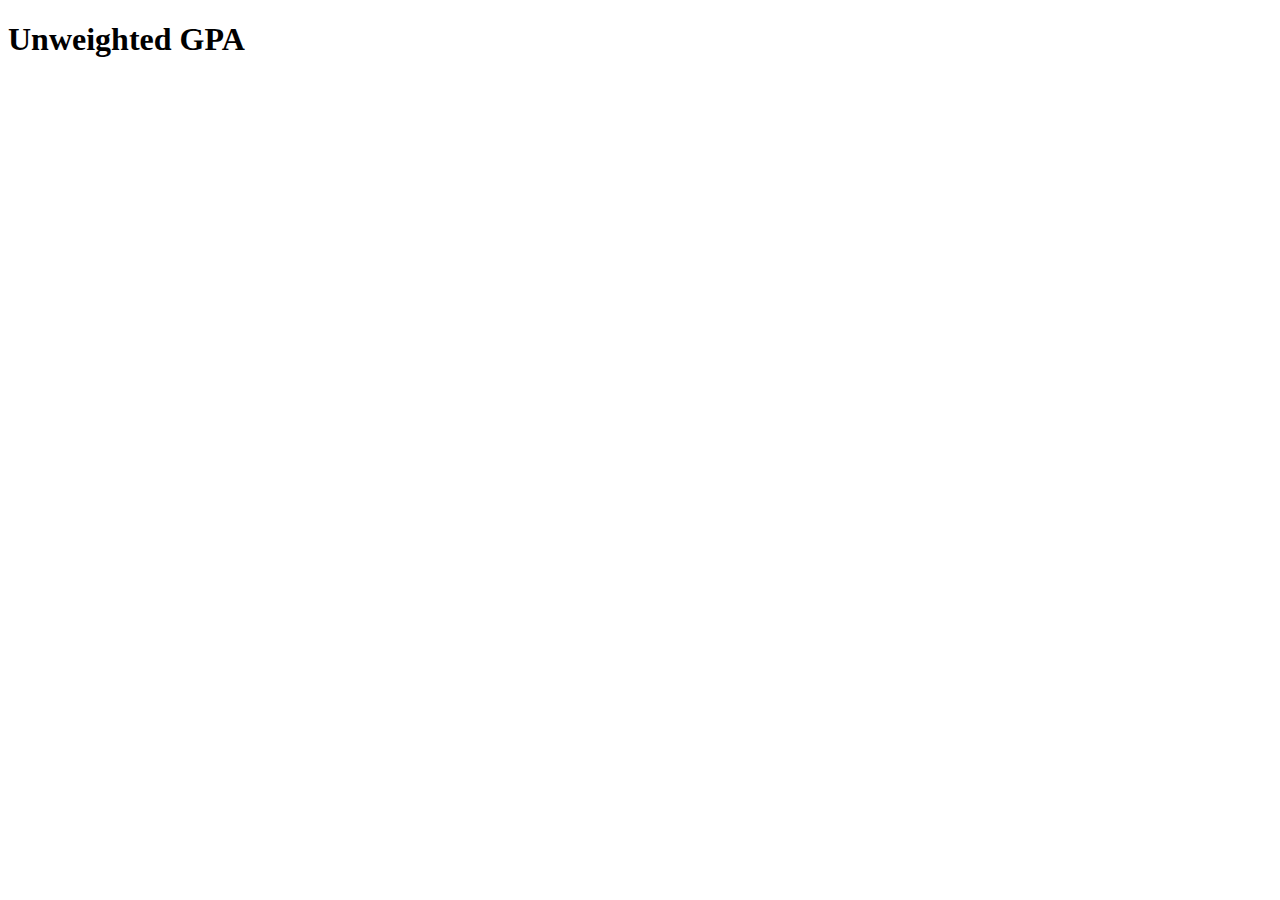
==== unweighted.html @ 9f638738 "started" ====
<!DOCTYPE html>
<html>
  <head>
    <meta charset="utf-8">
    <meta name="viewport" content="width=device-width">
    <title>Highschool GPA Calculator</title>
    <link href = "css/unweighted.css" rel = "stylesheet" type = "text/css"/>
    <script type="text/javascript" src="js/unweighted.js"></script>
  </head>
  <body>
    <h1>Unweighted GPA</h1> 
    <div>
  </body>
</html>
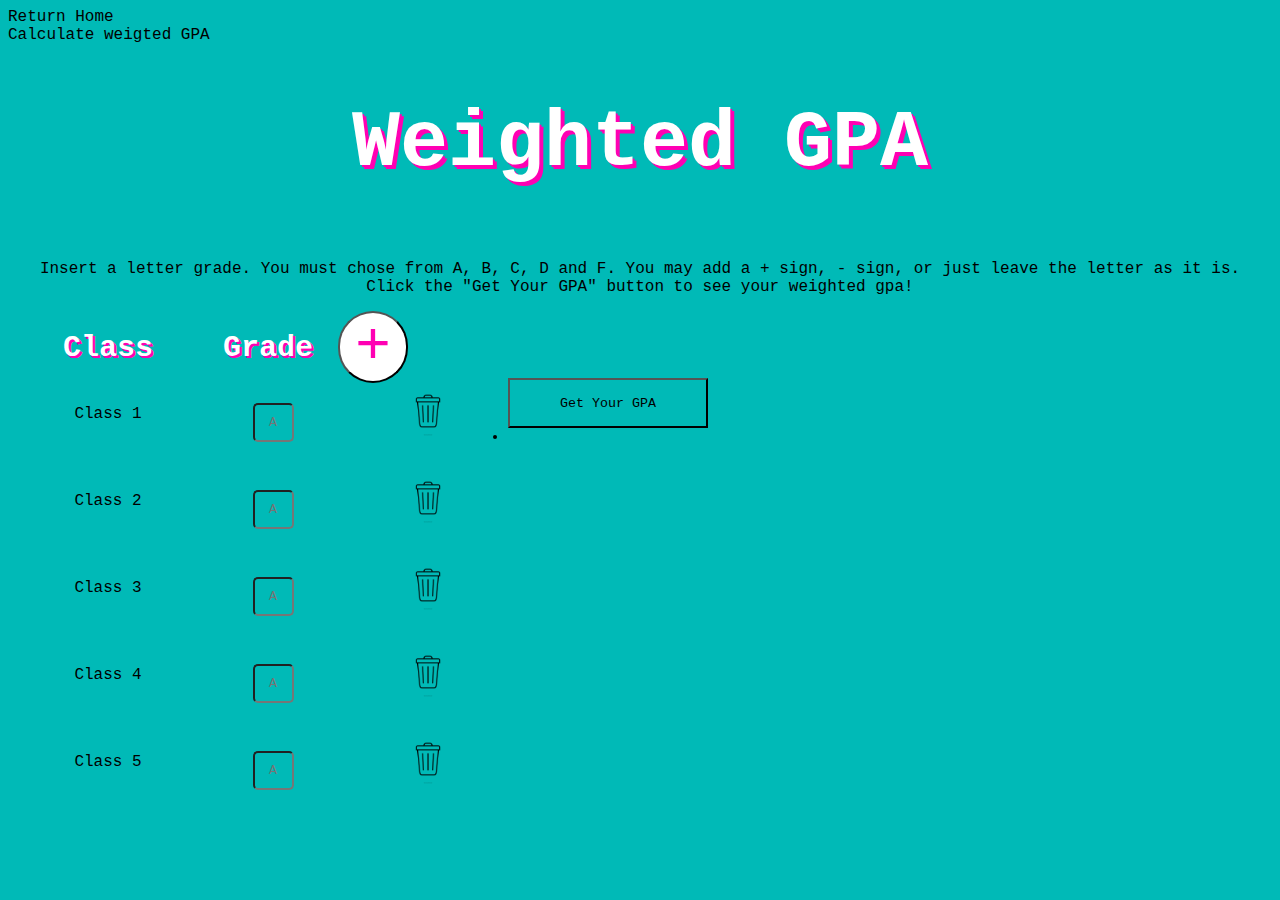
==== commit 9674490d: "done for tonignt" ====
--- a/unweighted.html
+++ b/unweighted.html
@@ -5,10 +5,89 @@
     <meta name="viewport" content="width=device-width">
     <title>Highschool GPA Calculator</title>
     <link href = "css/unweighted.css" rel = "stylesheet" type = "text/css"/>
-    <script type="text/javascript" src="js/unweighted.js"></script>
+    <script type="text/javascript" src="js/uwgpa.js"></script>
   </head>
   <body>
-    <h1>Unweighted GPA</h1> 
+    <a class = "link1" href="index.html">Return Home</a>
+    <a class = "link2" href="weighted.html">Calculate weigted GPA</a>
+    <h1>Weighted GPA</h1>
+    <ol>
+      <li>Insert a letter grade. You must chose from A, B, C, D and F. You may add a + sign, - sign, or just leave the letter as it is.</li>
+      <li>Click the "Get Your GPA" button to see your weighted gpa!</li>
+      </ol>
+    <div class = "container">
+
+    <table id = "table" align = "left">
+      <TR>
+        <TD id = "classTitle"> Class  </TD>
+        <TD id = "gradeTitle">  Grade </TD>
+      </TR>
+      <TR>
+      <TD id = "class"> Class 1
+      </TD>
+      <TD id = "grade">
+        <form>
+          <br> <input id = "inputGrade" type="text" name="grade" placeholder="A">
+        </form>
+      </TD>
+        <TD>
+          <span id = "remove" onclick="remove()"><img  id = "trash" src="garbage.jpg"></span>
+        </TD>
+      </TR>
+      <TR>
+      <TD id = "class"> Class 2
+      </TD>
+      <TD id = "grade">
+        <form>
+          <br> <input id = "inputGrade" type="text" name="grade" placeholder="A">
+        </form>
+      </TD>
+          <TD>
+             <span id = "remove" onclick="remove()"><img  id = "trash" src="garbage.jpg"></span>
+          </TD>
+      </TR>
+      <TR>
+      <TD id = "class"> Class 3
+      </TD>
+      <TD id = "grade">
+        <form>
+          <br> <input id = "inputGrade" type="text" name="grade" placeholder="A">
+        </form>
+      </TD>
+          <TD>
+            <span id = "remove" onclick="remove()"><img  id = "trash" src="garbage.jpg"></span>
+          </TD>
+      </TR>
+      <TR>
+      <TD id = "class"> Class 4
+      </TD>
+      <TD id = "grade">
+        <form>
+          <br> <input id = "inputGrade" type="text" name="grade" placeholder="A">
+        </form>
+      </TD>
+          <TD>
+            <span id = "remove" onclick="remove()"><img  id = "trash" src="garbage.jpg"></span>
+          </TD>
+
+      </TR>
+      <TR>
+      <TD id = "class"> Class 5
+      </TD>
+      <TD id = "grade">
+          <form>
+            <br> <input id = "inputGrade" type="text" name="grade" placeholder="A">
+          </form> </TD>
+           <TD>
+             <img onclick="remove()" id = "trash" src="garbage.jpg">
+           </TD>
+      </TR>
+    </div>
+    </table>
+    <button onclick="addClass()" class = "addButton" id="addClass">+</button>
     <div>
+      <input type = "submit" value = "Get Your GPA" onclick="submit" id = "submit"></input>
+      <li id = "gpa"></li>
+    </div>
   </body>
 </html>
--- a/css/unweighted.css
+++ b/css/unweighted.css
@@ -0,0 +1,107 @@
+*{
+  font-family: "Lucida Console", Courier, monospace;
+  background-color: #00bab7;
+}
+/*TYPE SELECTORS*/
+a{
+  display: block;
+  color: black;
+  text-decoration: none;
+}
+h1{
+  font-size: 80px;
+  text-align: center;
+  color: white;
+  text-shadow: 4px 4px 0 #ff00b3, 2px 2px 0 #ff00b3;
+}
+
+table {
+  margin-left: 20px;
+  border-collapse: collapse;
+  overflow-y:scroll;
+  margin-top: 30px;
+}
+
+th, td {
+  width:150px;
+  text-align:center;
+  padding:5px
+}
+
+li{
+  float: center;
+  vertical-align: middle;
+}
+
+ol{
+  text-align: center;
+  display: inline;
+}
+/*CLASS SELECTORS*/
+/*ID SELECTORS*/
+
+#classTitle{
+  font-size: 30px;
+  text-align: center;
+  color: white;
+  font-weight: bold;
+  text-shadow: 2px 2px 0 #ff00b3, 2px 2px 0 #ff00b3;
+}
+
+#gradeTitle{
+  font-size: 30px;
+  text-align: center;
+  color: white;
+  font-weight: bold;
+  text-shadow: 2px 2px 0 #ff00b3, 2px 2px 0 #ff00b3;
+}
+
+#weightTitle{
+  font-size: 30px;
+  text-align: center;
+  color: white;
+  font-weight: bold;
+  text-shadow: 2px 2px 0 #ff00b3, 2px 2px 0 #ff00b3;
+}
+#trash{
+  width:50px;
+  height:50px;
+  border: none;
+  background-size: 100%;
+  background-size: 40px auto;
+}
+
+#inputGrade{
+  width:17px;
+  margin: 10px 20px 10px 30px;
+  padding: 10px 10px 10px 10px;
+  text-align: center;
+  border-radius: 5px;
+  color: black;
+}
+
+#inputWeight{
+  margin: 10px 10px 10px 10px;
+  padding: 10px 10px 10px 10px;
+  text-align: center;
+  border-radius: 5px;
+}
+
+#addClass{
+  position: relative;
+  color: #ff00b3;
+  right:170px;
+  top: 15px;
+  margin-bottom: 10px;
+  padding: 0px 15px 0px 15px;
+  border-radius: 40px;
+  background-color: white;
+  text-align: center;
+  font-size: 60px;
+}
+
+#submit{
+  float:center;
+  width: 200px;
+  height: 50px;
+}
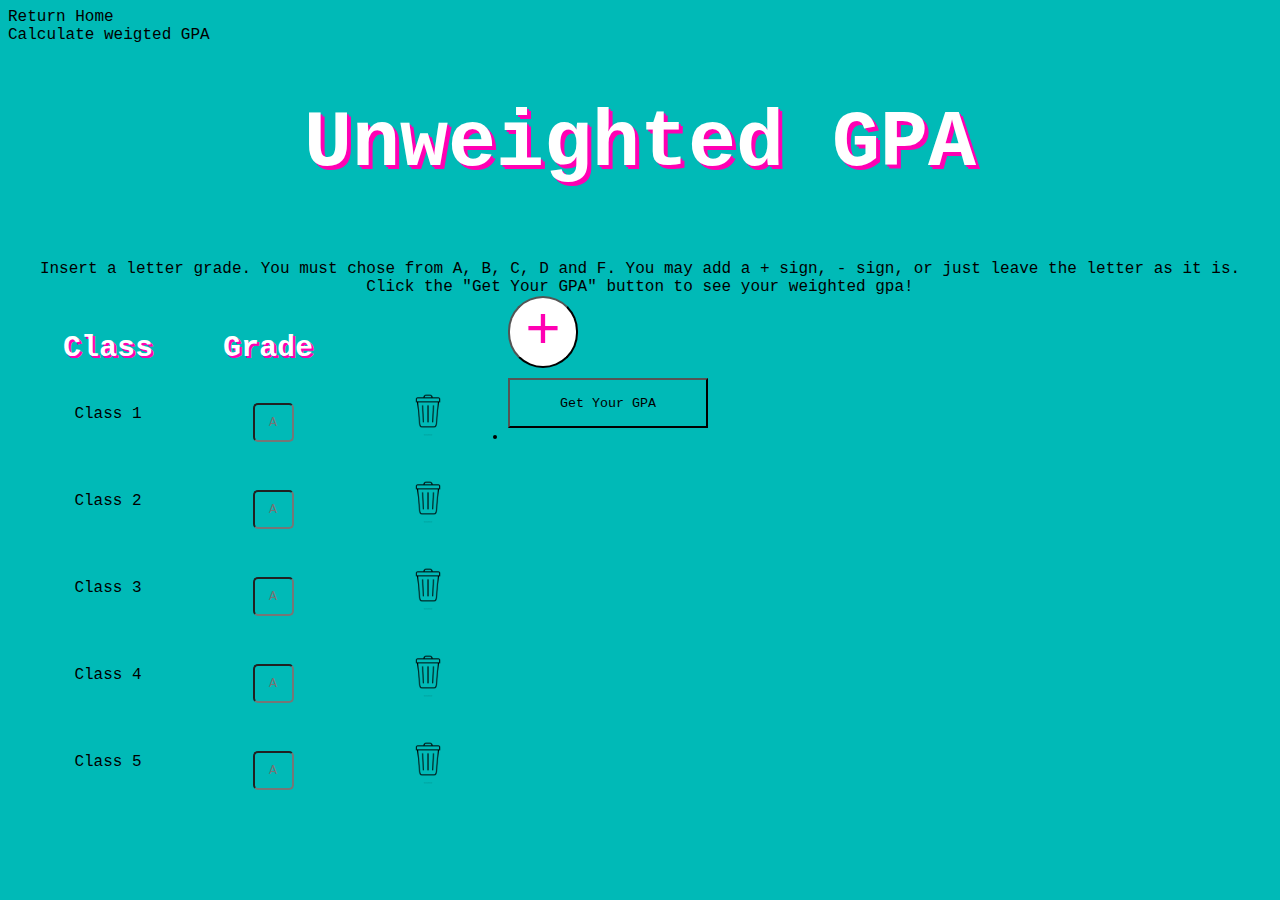
==== commit a89b950b: "i cant figure this out" ====
--- a/unweighted.html
+++ b/unweighted.html
@@ -10,7 +10,7 @@
   <body>
     <a class = "link1" href="index.html">Return Home</a>
     <a class = "link2" href="weighted.html">Calculate weigted GPA</a>
-    <h1>Weighted GPA</h1>
+    <h1>Unweighted GPA</h1>
     <ol>
       <li>Insert a letter grade. You must chose from A, B, C, D and F. You may add a + sign, - sign, or just leave the letter as it is.</li>
       <li>Click the "Get Your GPA" button to see your weighted gpa!</li>
--- a/css/unweighted.css
+++ b/css/unweighted.css
@@ -88,10 +88,7 @@
 }
 
 #addClass{
-  position: relative;
   color: #ff00b3;
-  right:170px;
-  top: 15px;
   margin-bottom: 10px;
   padding: 0px 15px 0px 15px;
   border-radius: 40px;
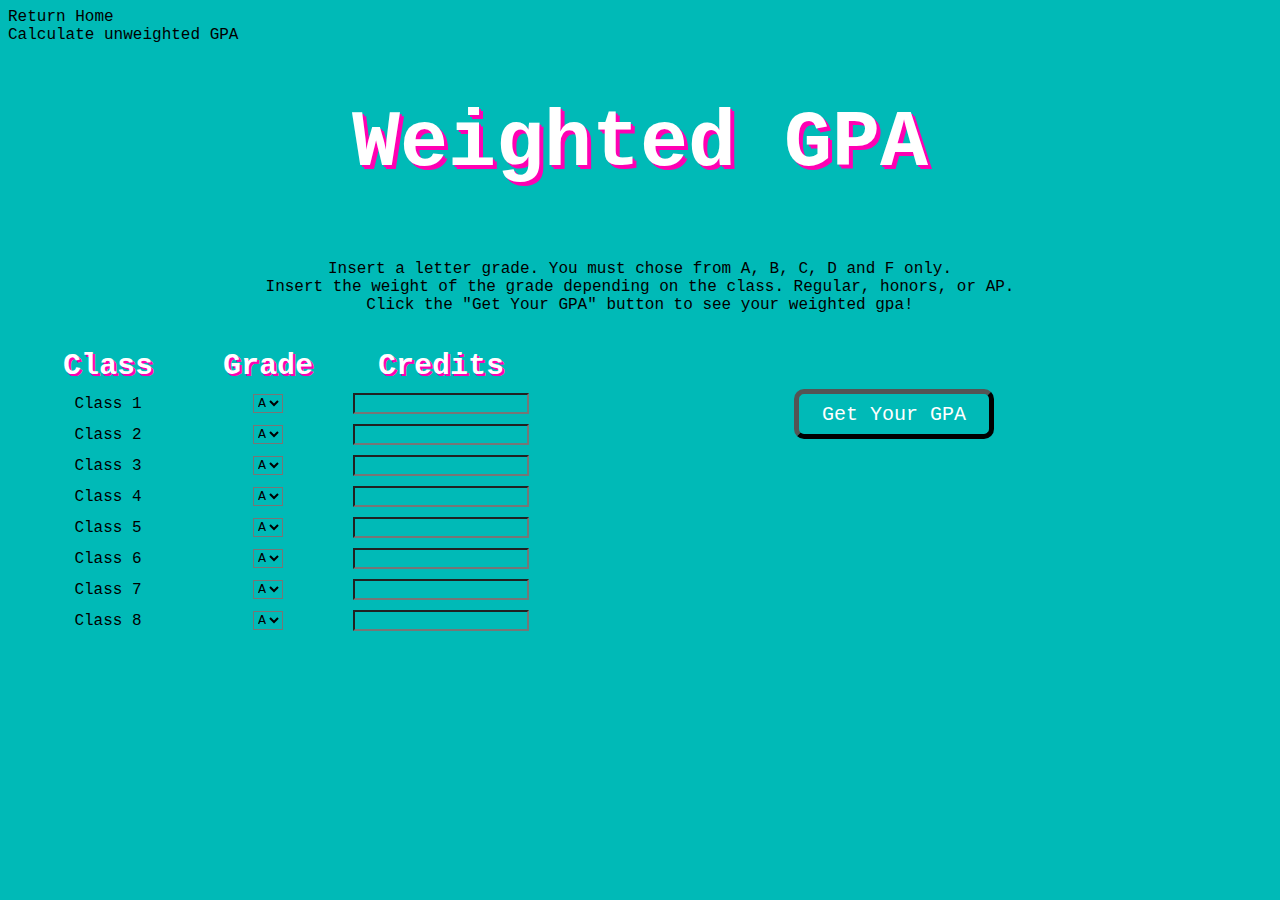
==== commit 6c2e012a: "getting there" ====
--- a/unweighted.html
+++ b/unweighted.html
@@ -4,90 +4,170 @@
     <meta charset="utf-8">
     <meta name="viewport" content="width=device-width">
     <title>Highschool GPA Calculator</title>
-    <link href = "css/unweighted.css" rel = "stylesheet" type = "text/css"/>
-    <script type="text/javascript" src="js/uwgpa.js"></script>
+    <link href = "css/weighted.css" rel = "stylesheet" type = "text/css"/>
+    <script type="text/javascript" src="js/wgpa.js"></script>
   </head>
-  <body>
+  <body >
     <a class = "link1" href="index.html">Return Home</a>
-    <a class = "link2" href="weighted.html">Calculate weigted GPA</a>
-    <h1>Unweighted GPA</h1>
+    <a class = "link2" href="unweighted.html">Calculate unweighted GPA</a>
+    <h1>Weighted GPA</h1>
     <ol>
-      <li>Insert a letter grade. You must chose from A, B, C, D and F. You may add a + sign, - sign, or just leave the letter as it is.</li>
+      <li>Insert a letter grade. You must chose from A, B, C, D and F only.</li>
+      <li>Insert the weight of the grade depending on the class. Regular, honors, or AP. </li>
       <li>Click the "Get Your GPA" button to see your weighted gpa!</li>
       </ol>
-    <div class = "container">
+    <div onload = "examples()" class = "container">
 
     <table id = "table" align = "left">
+
       <TR>
         <TD id = "classTitle"> Class  </TD>
         <TD id = "gradeTitle">  Grade </TD>
+        <TD id = "creditsTitle"> Credits </TD>
       </TR>
-      <TR>
-      <TD id = "class"> Class 1
-      </TD>
-      <TD id = "grade">
-        <form>
-          <br> <input id = "inputGrade" type="text" name="grade" placeholder="A">
-        </form>
-      </TD>
+      <TR >
+        <TD id = "class"> Class 1
+        </TD>
+        <TD class = "grade">
+          <select id="grade1">
+            <option value = 4.00 > A </option>
+            <option value = 3.00 > B </option>
+            <option value = 2.00 > C </option>
+            <option value = 1.00 > D </option>
+            <option value = 0.00 > F </option>
+          </select>
+        </TD>
         <TD>
-          <span id = "remove" onclick="remove()"><img  id = "trash" src="garbage.jpg"></span>
+          <form id = credits>
+              <input type= "text" name = "credits" id = "credit1"></input>
+          </form>
         </TD>
-      </TR>
-      <TR>
-      <TD id = "class"> Class 2
-      </TD>
-      <TD id = "grade">
-        <form>
-          <br> <input id = "inputGrade" type="text" name="grade" placeholder="A">
-        </form>
-      </TD>
-          <TD>
-             <span id = "remove" onclick="remove()"><img  id = "trash" src="garbage.jpg"></span>
-          </TD>
-      </TR>
-      <TR>
-      <TD id = "class"> Class 3
-      </TD>
-      <TD id = "grade">
-        <form>
-          <br> <input id = "inputGrade" type="text" name="grade" placeholder="A">
-        </form>
-      </TD>
-          <TD>
-            <span id = "remove" onclick="remove()"><img  id = "trash" src="garbage.jpg"></span>
-          </TD>
-      </TR>
-      <TR>
-      <TD id = "class"> Class 4
-      </TD>
-      <TD id = "grade">
-        <form>
-          <br> <input id = "inputGrade" type="text" name="grade" placeholder="A">
-        </form>
-      </TD>
-          <TD>
-            <span id = "remove" onclick="remove()"><img  id = "trash" src="garbage.jpg"></span>
-          </TD>
-
-      </TR>
-      <TR>
-      <TD id = "class"> Class 5
-      </TD>
-      <TD id = "grade">
-          <form>
-            <br> <input id = "inputGrade" type="text" name="grade" placeholder="A">
-          </form> </TD>
-           <TD>
-             <img onclick="remove()" id = "trash" src="garbage.jpg">
-           </TD>
-      </TR>
+        </TR>
+        <TD id = "class"> Class 2
+        </TD>
+        <TD class = "grade">
+          <select id="grade2">
+            <option value = 4.00 > A </option>
+            <option value = 3.00 > B </option>
+            <option value = 2.00 > C </option>
+            <option value = 1.00 > D </option>
+            <option value = 0.00> F </option>
+          </select>
+        </TD>
+        <TD>
+          <form id = credits>
+              <input type= "text" name = "credits" id = "credit2"></input>
+          </form>
+        </TD>
+        </TR>
+        <TD id = "class"> Class 3
+        </TD>
+        <TD class = "grade">
+          <select id="grade3">
+            <option value = 4.00 > A </option>
+            <option value = 3.00 > B </option>
+            <option value = 2.00 > C </option>
+            <option value = 1.00 > D </option>
+            <option value = 0.00> F </option>
+          </select>
+        </TD>
+        <TD>
+          <form id = credits>
+              <input type= "text" name = "credits" id = "credit3"></input>
+          </form>
+        </TD>
+        </TR>
+        <TD id = "class"> Class 4
+        </TD>
+        <TD class = "grade">
+          <select id="grade4">
+            <option value = 4.00 > A </option>
+            <option value = 3.00 > B </option>
+            <option value = 2.00 > C </option>
+            <option value = 1.00 > D </option>
+            <option value = 0.00> F </option>
+          </select>
+        </TD>
+        <TD>
+          <form id = credits>
+              <input type= "text" name = "credits" id = "credit4"></input>
+          </form>
+        </TD>
+        </TR>
+        <TD id = "class"> Class 5
+        </TD>
+        <TD class = "grade">
+          <select id="grade5">
+            <option value = 4.00 > A </option>
+            <option value = 3.00 > B </option>
+            <option value = 2.00 > C </option>
+            <option value = 1.00 > D </option>
+            <option value = 0.00> F </option>
+          </select>
+        </TD>
+        <TD>
+          <form id = credits>
+              <input type= "text" name = "credits"id = "credit5"></input>
+          </form>
+        </TD>
+        </TR>
+        <TD id = "class"> Class 6
+        </TD>
+        <TD class = "grade">
+          <select id="grade6">
+            <option value = 4.00 > A </option>
+            <option value = 3.00 > B </option>
+            <option value = 2.00 > C </option>
+            <option value = 1.00 > D </option>
+            <option value = 0.00> F </option>
+          </select>
+        </TD>
+        <TD>
+          <form id = credits>
+              <input type= "text" name = "credits" id = "credit6"></input>
+          </form>
+        </TD>
+        </TR>
+        <TD id = "class"> Class 7
+        </TD>
+        <TD class = "grade">
+          <select id="grade7">
+            <option value = 4.00 > A </option>
+            <option value = 3.00 > B </option>
+            <option value = 2.00 > C </option>
+            <option value = 1.00 > D </option>
+            <option value = 0.00> F </option>
+          </select>
+        </TD>
+        <TD>
+          <form id = credits>
+              <input type= "text" name = "credits" id = "credit7"></input>
+          </form>
+        </TD>
+        </TR>
+        <TD id = "class"> Class 8
+        </TD>
+        <TD class = "grade">
+          <select id="grade8">
+            <option value = 4.00 > A </option>
+            <option value = 3.00 > B </option>
+            <option value = 2.00 > C </option>
+            <option value = 1.00 > D </option>
+            <option value = 0.00> F </option>
+          </select>
+        </TD>
+        <TD>
+          <form id = credits>
+              <input type= "text" name = "credits" id = "credit8"></input>
+          </form>
+        </TD>
+        </TR>
     </div>
     </table>
-    <button onclick="addClass()" class = "addButton" id="addClass">+</button>
-    <div>
-      <input type = "submit" value = "Get Your GPA" onclick="submit" id = "submit"></input>
+    <div class = "submit">
+      <input type = "submit" value = "Get Your GPA" onclick="submit()" id = "submit"></input>
       <li id = "gpa"></li>
+      <li id = "message"></li>
     </div>
   </body>
 </html>
--- a/css/weighted.css
+++ b/css/weighted.css
@@ -0,0 +1,133 @@
+*{
+  font-family: "Lucida Console", Courier, monospace;
+  background-color: #00bab7;
+}
+/*TYPE SELECTORS*/
+a{
+  display: block;
+  color: black;
+  text-decoration: none;
+}
+h1{
+  font-size: 80px;
+  text-align: center;
+  color: white;
+  text-shadow: 4px 4px 0 #ff00b3, 2px 2px 0 #ff00b3;
+}
+
+table {
+  margin-left: 20px;
+  border-collapse: collapse;
+  overflow-y:scroll;
+  margin-top: 30px;
+}
+
+th, td {
+  width:150px;
+  text-align:center;
+  padding:5px
+}
+
+li{
+  float: center;
+  vertical-align: middle;
+}
+
+ol{
+  text-align: center;
+  display: inline;
+}
+/*CLASS SELECTORS*/
+/*ID SELECTORS*/
+
+#classTitle{
+  font-size: 30px;
+  text-align: center;
+  color: white;
+  font-weight: bold;
+  text-shadow: 2px 2px 0 #ff00b3, 2px 2px 0 #ff00b3;
+}
+
+#gradeTitle{
+  font-size: 30px;
+  text-align: center;
+  color: white;
+  font-weight: bold;
+  text-shadow: 2px 2px 0 #ff00b3, 2px 2px 0 #ff00b3;
+}
+
+#weightTitle{
+  font-size: 30px;
+  text-align: center;
+  color: white;
+  font-weight: bold;
+  text-shadow: 2px 2px 0 #ff00b3, 2px 2px 0 #ff00b3;
+}
+#creditsTitle{
+  font-size: 30px;
+  text-align: center;
+  color: white;
+  font-weight: bold;
+  text-shadow: 2px 2px 0 #ff00b3, 2px 2px 0 #ff00b3;
+}
+#trash{
+  width:50px;
+  height:50px;
+  border: none;
+  background-size: 100%;
+  background-size: 40px auto;
+}
+
+#inputGrade{
+  width:17px;
+  margin: 10px 20px 10px 30px;
+  padding: 10px 10px 10px 10px;
+  text-align: center;
+  border-radius: 5px;
+  color: black;
+}
+
+#inputWeight{
+  margin: 10px 10px 10px 10px;
+  padding: 10px 10px 10px 10px;
+  text-align: center;
+  border-radius: 5px;
+}
+
+#addClass{
+  position: relative;
+  color: #ff00b3;
+  top: 15px;
+  margin-bottom: 10px;
+  padding: 0px 15px 0px 15px;
+  border-radius: 40px;
+  background-color: white;
+  text-align: center;
+  font-size: 60px;
+}
+
+#submit{
+  margin-top: 75px;
+  position: relative;
+  left: 260px;
+  color: white;
+  font-size: 20px;
+  width: 200px;
+  height: 50px;
+  border-width: 5px;
+  border-radius: 10px;
+  margin-bottom: 30px;
+}
+
+#gpa{
+  list-style: none;
+  font-size: 60px;
+  text-align: center;
+  font-weight: bold;
+}
+
+#message{
+  font-size: 45px;
+  text-align: center;
+  list-style: none;
+}
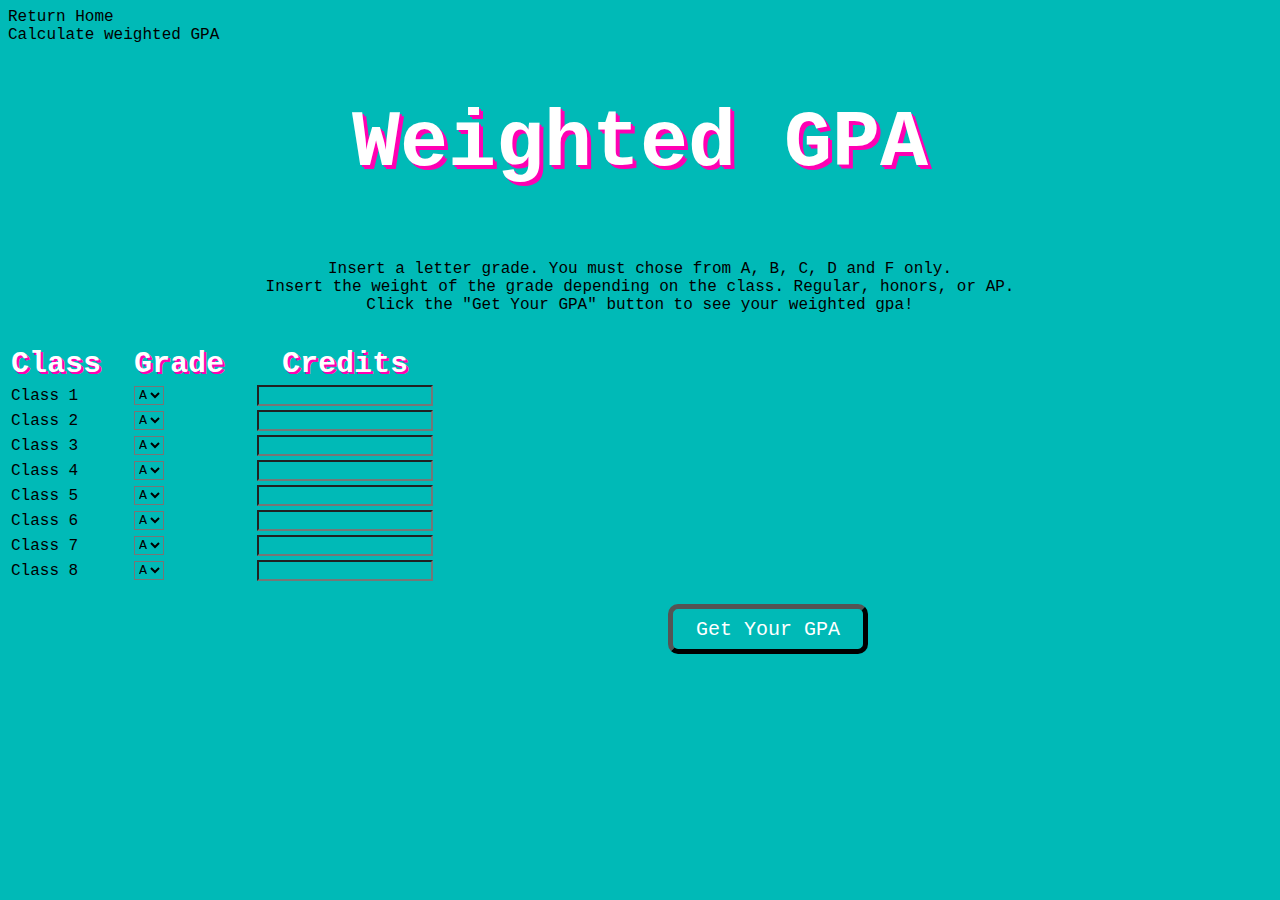
==== commit 38ec6eeb: "almost done" ====
--- a/unweighted.html
+++ b/unweighted.html
@@ -1,173 +1,344 @@
 <!DOCTYPE html>
 <html>
-  <head>
-    <meta charset="utf-8">
-    <meta name="viewport" content="width=device-width">
-    <title>Highschool GPA Calculator</title>
-    <link href = "css/weighted.css" rel = "stylesheet" type = "text/css"/>
-    <script type="text/javascript" src="js/wgpa.js"></script>
-  </head>
-  <body >
-    <a class = "link1" href="index.html">Return Home</a>
-    <a class = "link2" href="unweighted.html">Calculate unweighted GPA</a>
-    <h1>Weighted GPA</h1>
-    <ol>
-      <li>Insert a letter grade. You must chose from A, B, C, D and F only.</li>
-      <li>Insert the weight of the grade depending on the class. Regular, honors, or AP. </li>
-      <li>Click the "Get Your GPA" button to see your weighted gpa!</li>
-      </ol>
-    <div onload = "examples()" class = "container">
-
-    <table id = "table" align = "left">
-
-      <TR>
-        <TD id = "classTitle"> Class  </TD>
-        <TD id = "gradeTitle">  Grade </TD>
-        <TD id = "creditsTitle"> Credits </TD>
-      </TR>
-      <TR >
-        <TD id = "class"> Class 1
-        </TD>
-        <TD class = "grade">
-          <select id="grade1">
-            <option value = 4.00 > A </option>
-            <option value = 3.00 > B </option>
-            <option value = 2.00 > C </option>
-            <option value = 1.00 > D </option>
-            <option value = 0.00 > F </option>
-          </select>
-        </TD>
-        <TD>
-          <form id = credits>
-              <input type= "text" name = "credits" id = "credit1"></input>
-          </form>
-        </TD>
-        </TR>
-        <TD id = "class"> Class 2
-        </TD>
-        <TD class = "grade">
-          <select id="grade2">
-            <option value = 4.00 > A </option>
-            <option value = 3.00 > B </option>
-            <option value = 2.00 > C </option>
-            <option value = 1.00 > D </option>
-            <option value = 0.00> F </option>
-          </select>
-        </TD>
-        <TD>
-          <form id = credits>
-              <input type= "text" name = "credits" id = "credit2"></input>
-          </form>
-        </TD>
-        </TR>
-        <TD id = "class"> Class 3
-        </TD>
-        <TD class = "grade">
-          <select id="grade3">
-            <option value = 4.00 > A </option>
-            <option value = 3.00 > B </option>
-            <option value = 2.00 > C </option>
-            <option value = 1.00 > D </option>
-            <option value = 0.00> F </option>
-          </select>
-        </TD>
-        <TD>
-          <form id = credits>
-              <input type= "text" name = "credits" id = "credit3"></input>
-          </form>
-        </TD>
-        </TR>
-        <TD id = "class"> Class 4
-        </TD>
-        <TD class = "grade">
-          <select id="grade4">
-            <option value = 4.00 > A </option>
-            <option value = 3.00 > B </option>
-            <option value = 2.00 > C </option>
-            <option value = 1.00 > D </option>
-            <option value = 0.00> F </option>
-          </select>
-        </TD>
-        <TD>
-          <form id = credits>
-              <input type= "text" name = "credits" id = "credit4"></input>
-          </form>
-        </TD>
-        </TR>
-        <TD id = "class"> Class 5
-        </TD>
-        <TD class = "grade">
-          <select id="grade5">
-            <option value = 4.00 > A </option>
-            <option value = 3.00 > B </option>
-            <option value = 2.00 > C </option>
-            <option value = 1.00 > D </option>
-            <option value = 0.00> F </option>
-          </select>
-        </TD>
-        <TD>
-          <form id = credits>
-              <input type= "text" name = "credits"id = "credit5"></input>
-          </form>
-        </TD>
-        </TR>
-        <TD id = "class"> Class 6
-        </TD>
-        <TD class = "grade">
-          <select id="grade6">
-            <option value = 4.00 > A </option>
-            <option value = 3.00 > B </option>
-            <option value = 2.00 > C </option>
-            <option value = 1.00 > D </option>
-            <option value = 0.00> F </option>
-          </select>
-        </TD>
-        <TD>
-          <form id = credits>
-              <input type= "text" name = "credits" id = "credit6"></input>
-          </form>
-        </TD>
-        </TR>
-        <TD id = "class"> Class 7
-        </TD>
-        <TD class = "grade">
-          <select id="grade7">
-            <option value = 4.00 > A </option>
-            <option value = 3.00 > B </option>
-            <option value = 2.00 > C </option>
-            <option value = 1.00 > D </option>
-            <option value = 0.00> F </option>
-          </select>
-        </TD>
-        <TD>
-          <form id = credits>
-              <input type= "text" name = "credits" id = "credit7"></input>
-          </form>
-        </TD>
-        </TR>
-        <TD id = "class"> Class 8
-        </TD>
-        <TD class = "grade">
-          <select id="grade8">
-            <option value = 4.00 > A </option>
-            <option value = 3.00 > B </option>
-            <option value = 2.00 > C </option>
-            <option value = 1.00 > D </option>
-            <option value = 0.00> F </option>
-          </select>
-        </TD>
-        <TD>
-          <form id = credits>
-              <input type= "text" name = "credits" id = "credit8"></input>
-          </form>
-        </TD>
-        </TR>
-    </div>
-    </table>
-    <div class = "submit">
-      <input type = "submit" value = "Get Your GPA" onclick="submit()" id = "submit"></input>
-      <li id = "gpa"></li>
-      <li id = "message"></li>
-    </div>
-  </body>
+ <head>
+   <meta charset="utf-8">
+   <meta name="viewport" content="width=device-width">
+
+   <title>Highschool GPA Calculator</title>
+
+   <link href = "css/weighted.css" rel = "stylesheet" type = "text/css"/>
+   <script type="text/javascript" src="js/uwgpa.js"></script>
+ </head>
+ <body >
+
+   <a class = "link1" href="index.html">Return Home</a>
+
+   <a class = "link2" href="weighted.html">Calculate weighted GPA</a>
+
+   <h1>Weighted GPA</h1>
+
+   <ol>
+
+     <li>Insert a letter grade. You must chose from A, B, C, D and F only.</li>
+
+     <li>Insert the weight of the grade depending on the class. Regular, honors, or AP. </li>
+
+     <li>Click the "Get Your GPA" button to see your weighted gpa!</li>
+
+     </ol>
+
+   <div onload = "examples()" class = "container">
+
+
+   <table id = "table" align = "left">
+
+     <TR>
+
+       <TD id = "classTitle"> Class  </TD>
+
+       <TD id = "gradeTitle">  Grade </TD>
+
+       <TD id = "creditsTitle"> Credits </TD>
+
+
+     </TR>
+
+
+     <TR >
+
+
+       <TD id = "class"> Class 1
+
+
+       </TD>
+
+
+       <TD class = "grade">
+
+
+         <select id="grade1">
+
+
+           <option value = 4.00 > A </option>
+
+
+           <option value = 3.00 > B </option>
+
+
+           <option value = 2.00 > C </option>
+
+
+           <option value = 1.00 > D </option>
+
+
+           <option value = 0.00 > F </option>
+
+
+         </select>
+
+
+       </TD>
+
+       <TD>
+
+
+         <form id = credits>
+
+
+             <input type= "text" name = "credits" id = "credit1"></input>
+
+
+         </form>
+
+
+       </TD>
+
+
+       </TR>
+
+
+       <TD id = "class"> Class 2
+
+
+       </TD>
+
+
+       <TD class = "grade">
+
+
+         <select id="grade2">
+
+
+           <option value = 4.00 > A </option>
+
+           <option value = 3.00 > B </option>
+
+           <option value = 2.00 > C </option>
+
+           <option value = 1.00 > D </option>
+
+
+           <option value = 0.00> F </option>
+
+
+         </select>
+
+
+       </TD>
+
+       <TD>
+
+
+         <form id = credits>
+
+
+             <input type= "text" name = "credits" id = "credit2"></input>
+
+
+         </form>
+
+
+       </TD>
+
+
+       </TR>
+
+
+       <TD id = "class"> Class 3
+
+
+       </TD>
+
+
+       <TD class = "grade">
+
+
+         <select id="grade3">
+
+
+           <option value = 4.00 > A </option>
+
+
+           <option value = 3.00 > B </option>
+
+
+           <option value = 2.00 > C </option>
+
+
+           <option value = 1.00 > D </option>
+
+
+           <option value = 0.00> F </option>
+
+
+         </select>
+
+
+       </TD>
+       <TD>
+         <form id = credits>
+
+             <input type= "text" name = "credits" id = "credit3"></input>
+
+         </form>
+       </TD>
+       </TR>
+       <TD id = "class"> Class 4
+
+       </TD>
+
+       <TD class = "grade">
+
+         <select id="grade4">
+
+           <option value = 4.00 > A </option>
+           <option value = 3.00 > B </option>
+           <option value = 2.00 > C </option>
+           <option value = 1.00 > D </option>
+           <option value = 0.00> F </option>
+
+         </select>
+
+       </TD>
+
+       <TD>
+
+         <form id = credits>
+
+             <input type= "text" name = "credits" id = "credit4"></input>
+
+         </form>
+
+       </TD>
+
+       </TR>
+
+       <TD id = "class"> Class 5
+
+       </TD>
+
+       <TD class = "grade">
+
+         <select id="grade5">
+
+           <option value = 4.00 > A </option>
+           <option value = 3.00 > B </option>
+           <option value = 2.00 > C </option>
+           <option value = 1.00 > D </option>
+           <option value = 0.00> F </option>
+
+         </select>
+
+       </TD>
+
+       <TD>
+
+         <form id = credits>
+
+             <input type= "text" name = "credits"id = "credit5"></input>
+
+         </form>
+
+       </TD>
+
+       </TR>
+
+       <TD id = "class"> Class 6
+
+       </TD>
+
+       <TD class = "grade">
+
+         <select id="grade6">
+
+           <option value = 4.00 > A </option>
+           <option value = 3.00 > B </option>
+           <option value = 2.00 > C </option>
+           <option value = 1.00 > D </option>
+           <option value = 0.00> F </option>
+
+         </select>
+
+       </TD>
+       <TD>
+
+         <form id = credits>
+
+             <input type= "text" name = "credits" id = "credit6"></input>
+
+         </form>
+
+       </TD>
+
+       </TR>
+
+       <TD id = "class"> Class 7
+
+       </TD>
+
+       <TD class = "grade">
+
+         <select id="grade7">
+
+           <option value = 4.00 > A </option>
+           <option value = 3.00 > B </option>
+           <option value = 2.00 > C </option>
+           <option value = 1.00 > D </option>
+           <option value = 0.00> F </option>
+
+         </select>
+
+       </TD>
+
+       <TD>
+
+         <form id = credits>
+
+             <input type= "text" name = "credits" id = "credit7"></input>
+
+         </form>
+
+       </TD>
+
+       </TR>
+
+       <TD id = "class"> Class 8
+
+       </TD>
+
+       <TD class = "grade">
+
+         <select id="grade8">
+
+           <option value = 4.00 > A </option>
+           <option value = 3.00 > B </option>
+           <option value = 2.00 > C </option>
+           <option value = 1.00 > D </option>
+           <option value = 0.00> F </option>
+
+         </select>
+
+       </TD>
+
+       <TD>
+
+         <form id = credits>
+
+             <input type= "text" name = "credits" id = "credit8"></input>
+
+         </form>
+       </TD>
+       </TR>
+   </div>
+   </table>
+
+   <div class = "submit">
+     <input type = "submit" value = "Get Your GPA" onclick="submit()" id = "submit"></input>
+
+     <li id = "gpa"></li>
+
+     <li id = "message"></li>
+   </div>
+
+ </body>
 </html>
--- a/css/weighted.css
+++ b/css/weighted.css
@@ -15,24 +15,17 @@
   text-shadow: 4px 4px 0 #ff00b3, 2px 2px 0 #ff00b3;
 }
 
-table {
-  margin-left: 20px;
-  border-collapse: collapse;
-  overflow-y:scroll;
+table{
   margin-top: 30px;
 }
-
-th, td {
-  width:150px;
-  text-align:center;
-  padding:5px
-}
-
 li{
   float: center;
   vertical-align: middle;
 }
 
+td{
+  padding-right: 30px;
+}
 ol{
   text-align: center;
   display: inline;
@@ -94,29 +87,15 @@
   border-radius: 5px;
 }
 
-#addClass{
-  position: relative;
-  color: #ff00b3;
-  top: 15px;
-  margin-bottom: 10px;
-  padding: 0px 15px 0px 15px;
-  border-radius: 40px;
-  background-color: white;
-  text-align: center;
-  font-size: 60px;
-}
-
 #submit{
-  margin-top: 75px;
-  position: relative;
-  left: 260px;
   color: white;
   font-size: 20px;
   width: 200px;
   height: 50px;
   border-width: 5px;
   border-radius: 10px;
-  margin-bottom: 30px;
+  margin-left: 660px;
+  margin-top: 20px;
 }
 
 #gpa{
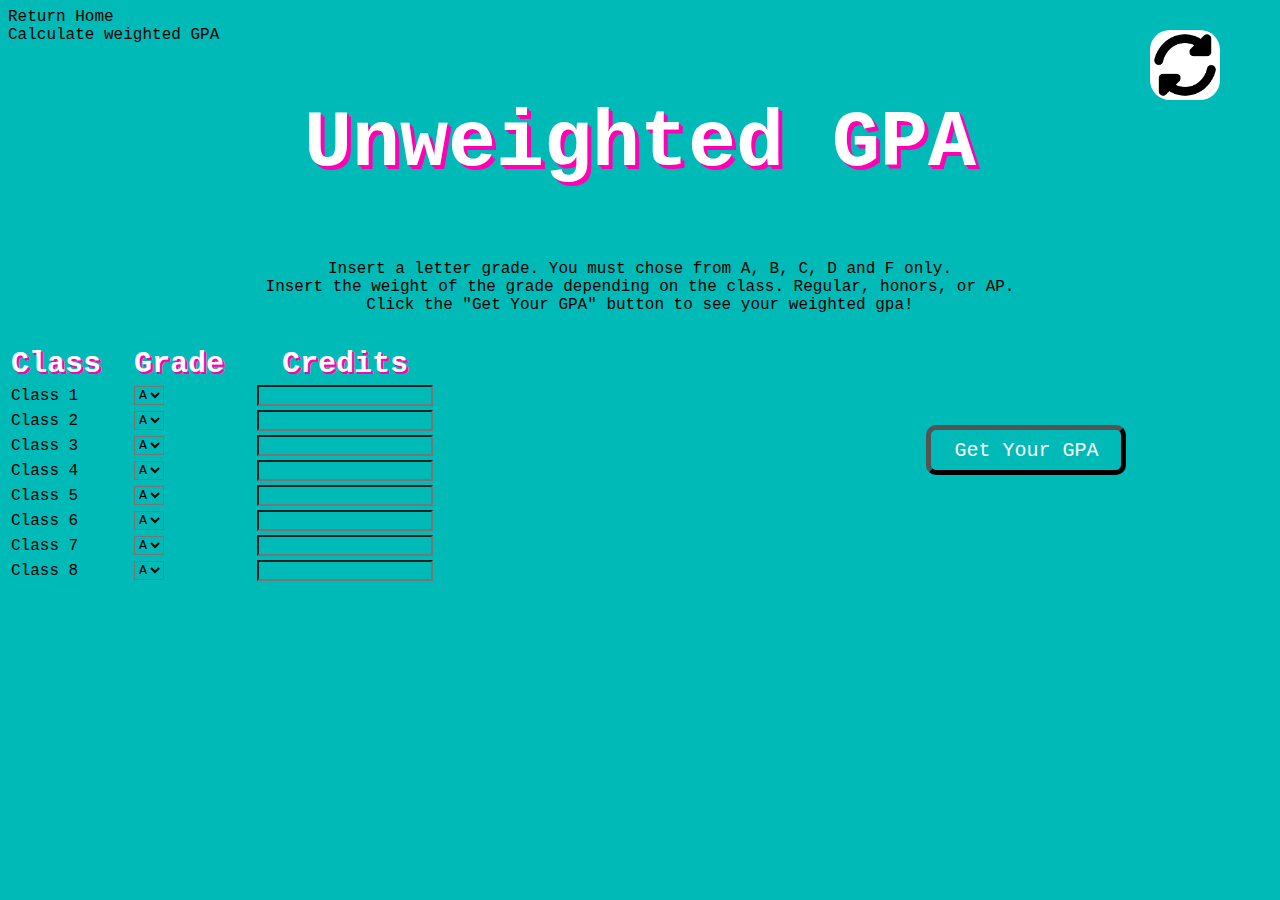
==== commit f7683ac3: "DONE" ====
--- a/unweighted.html
+++ b/unweighted.html
@@ -15,7 +15,7 @@
 
    <a class = "link2" href="weighted.html">Calculate weighted GPA</a>
 
-   <h1>Weighted GPA</h1>
+   <h1>Unweighted GPA</h1>
 
    <ol>
 
@@ -28,6 +28,7 @@
      </ol>
 
    <div onload = "examples()" class = "container">
+     <input type="image" id="reload" src="refresh.jpg" onClick="reload()">
 
 
    <table id = "table" align = "left">
@@ -336,8 +337,6 @@
      <input type = "submit" value = "Get Your GPA" onclick="submit()" id = "submit"></input>
 
      <li id = "gpa"></li>
-
-     <li id = "message"></li>
    </div>
 
  </body>
--- a/css/weighted.css
+++ b/css/weighted.css
@@ -96,6 +96,10 @@
   border-radius: 10px;
   margin-left: 660px;
   margin-top: 20px;
+  position: absolute;
+  top: 45%;
+  right: 12%;
+
 }
 
 #gpa{
@@ -103,6 +107,9 @@
   font-size: 60px;
   text-align: center;
   font-weight: bold;
+  position: absolute;
+  top: 57%;
+  right: 19%;
 }
 
 #message{
@@ -110,3 +117,12 @@
   text-align: center;
   list-style: none;
 }
+#reload{
+  border-radius: 30px;
+  position: absolute;
+  top: 20px;
+  right: 50px;
+  width: 70px;
+  height: 70px;
+  padding: 10px;
+}
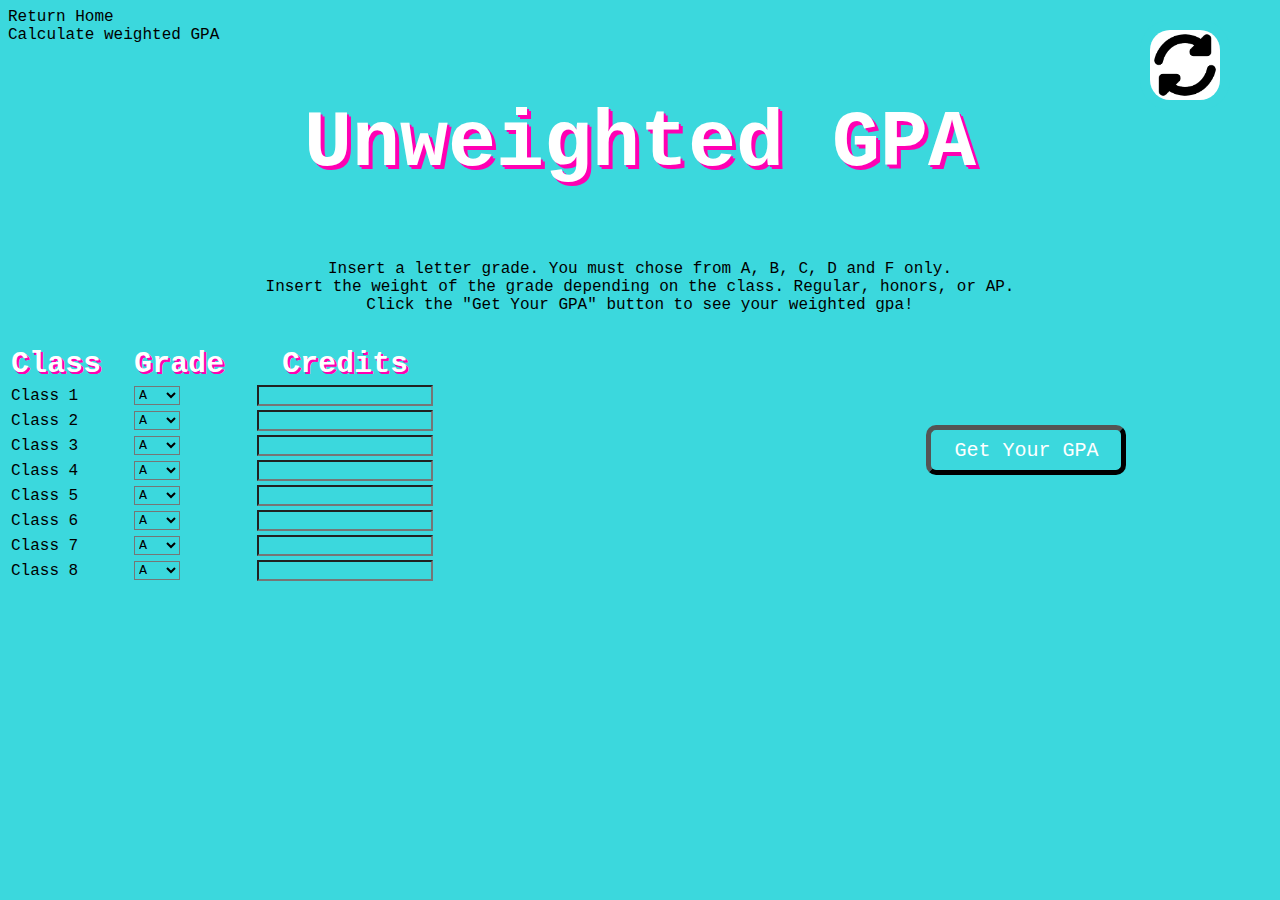
==== commit 5b780a52: "fixes" ====
--- a/unweighted.html
+++ b/unweighted.html
@@ -61,16 +61,19 @@
 
 
            <option value = 4.00 > A </option>
-
-
-           <option value = 3.00 > B </option>
-
-
-           <option value = 2.00 > C </option>
-
-
-           <option value = 1.00 > D </option>
-
+           <option value = 3.67 > A - </option>
+
+           <option value = 3.33 > B + </option>
+           <option value = 3.00 > B </option>
+           <option value = 2.67 > B - </option>
+
+           <option value = 2.33 > C +</option>
+           <option value = 2.00 > C </option>
+           <option value = 1.67 > C - </option>
+
+           <option value = 1.33 > D +</option>
+           <option value = 1.00 > D </option>
+           <option value = 0.67 > D - </option>
 
            <option value = 0.00 > F </option>
 
@@ -111,15 +114,21 @@
 
 
            <option value = 4.00 > A </option>
-
-           <option value = 3.00 > B </option>
-
-           <option value = 2.00 > C </option>
-
-           <option value = 1.00 > D </option>
-
-
-           <option value = 0.00> F </option>
+           <option value = 3.67 > A - </option>
+
+           <option value = 3.33 > B + </option>
+           <option value = 3.00 > B </option>
+           <option value = 2.67 > B - </option>
+
+           <option value = 2.33 > C +</option>
+           <option value = 2.00 > C </option>
+           <option value = 1.67 > C - </option>
+
+           <option value = 1.33 > D +</option>
+           <option value = 1.00 > D </option>
+           <option value = 0.67 > D - </option>
+
+           <option value = 0.00 > F </option>
 
 
          </select>
@@ -158,18 +167,21 @@
 
 
            <option value = 4.00 > A </option>
-
-
-           <option value = 3.00 > B </option>
-
-
-           <option value = 2.00 > C </option>
-
-
-           <option value = 1.00 > D </option>
-
-
-           <option value = 0.00> F </option>
+           <option value = 3.67 > A - </option>
+
+           <option value = 3.33 > B + </option>
+           <option value = 3.00 > B </option>
+           <option value = 2.67 > B - </option>
+
+           <option value = 2.33 > C +</option>
+           <option value = 2.00 > C </option>
+           <option value = 1.67 > C - </option>
+
+           <option value = 1.33 > D +</option>
+           <option value = 1.00 > D </option>
+           <option value = 0.67 > D - </option>
+
+           <option value = 0.00 > F </option>
 
 
          </select>
@@ -193,10 +205,21 @@
          <select id="grade4">
 
            <option value = 4.00 > A </option>
-           <option value = 3.00 > B </option>
-           <option value = 2.00 > C </option>
-           <option value = 1.00 > D </option>
-           <option value = 0.00> F </option>
+           <option value = 3.67 > A - </option>
+
+           <option value = 3.33 > B + </option>
+           <option value = 3.00 > B </option>
+           <option value = 2.67 > B - </option>
+
+           <option value = 2.33 > C +</option>
+           <option value = 2.00 > C </option>
+           <option value = 1.67 > C - </option>
+
+           <option value = 1.33 > D +</option>
+           <option value = 1.00 > D </option>
+           <option value = 0.67 > D - </option>
+
+           <option value = 0.00 > F </option>
 
          </select>
 
@@ -223,10 +246,21 @@
          <select id="grade5">
 
            <option value = 4.00 > A </option>
-           <option value = 3.00 > B </option>
-           <option value = 2.00 > C </option>
-           <option value = 1.00 > D </option>
-           <option value = 0.00> F </option>
+           <option value = 3.67 > A - </option>
+
+           <option value = 3.33 > B + </option>
+           <option value = 3.00 > B </option>
+           <option value = 2.67 > B - </option>
+
+           <option value = 2.33 > C +</option>
+           <option value = 2.00 > C </option>
+           <option value = 1.67 > C - </option>
+
+           <option value = 1.33 > D +</option>
+           <option value = 1.00 > D </option>
+           <option value = 0.67 > D - </option>
+
+           <option value = 0.00 > F </option>
 
          </select>
 
@@ -253,10 +287,21 @@
          <select id="grade6">
 
            <option value = 4.00 > A </option>
-           <option value = 3.00 > B </option>
-           <option value = 2.00 > C </option>
-           <option value = 1.00 > D </option>
-           <option value = 0.00> F </option>
+           <option value = 3.67 > A - </option>
+
+           <option value = 3.33 > B + </option>
+           <option value = 3.00 > B </option>
+           <option value = 2.67 > B - </option>
+
+           <option value = 2.33 > C +</option>
+           <option value = 2.00 > C </option>
+           <option value = 1.67 > C - </option>
+
+           <option value = 1.33 > D +</option>
+           <option value = 1.00 > D </option>
+           <option value = 0.67 > D - </option>
+
+           <option value = 0.00 > F </option>
 
          </select>
 
@@ -282,10 +327,21 @@
          <select id="grade7">
 
            <option value = 4.00 > A </option>
-           <option value = 3.00 > B </option>
-           <option value = 2.00 > C </option>
-           <option value = 1.00 > D </option>
-           <option value = 0.00> F </option>
+           <option value = 3.67 > A - </option>
+
+           <option value = 3.33 > B + </option>
+           <option value = 3.00 > B </option>
+           <option value = 2.67 > B - </option>
+
+           <option value = 2.33 > C +</option>
+           <option value = 2.00 > C </option>
+           <option value = 1.67 > C - </option>
+
+           <option value = 1.33 > D +</option>
+           <option value = 1.00 > D </option>
+           <option value = 0.67 > D - </option>
+
+           <option value = 0.00 > F </option>
 
          </select>
 
@@ -312,10 +368,21 @@
          <select id="grade8">
 
            <option value = 4.00 > A </option>
-           <option value = 3.00 > B </option>
-           <option value = 2.00 > C </option>
-           <option value = 1.00 > D </option>
-           <option value = 0.00> F </option>
+           <option value = 3.67 > A - </option>
+
+           <option value = 3.33 > B + </option>
+           <option value = 3.00 > B </option>
+           <option value = 2.67 > B - </option>
+
+           <option value = 2.33 > C +</option>
+           <option value = 2.00 > C </option>
+           <option value = 1.67 > C - </option>
+
+           <option value = 1.33 > D +</option>
+           <option value = 1.00 > D </option>
+           <option value = 0.67 > D - </option>
+
+           <option value = 0.00 > F </option>
 
          </select>
 
--- a/css/weighted.css
+++ b/css/weighted.css
@@ -1,6 +1,6 @@
 *{
   font-family: "Lucida Console", Courier, monospace;
-  background-color: #00bab7;
+  background-color: #3BD8DD;
 }
 /*TYPE SELECTORS*/
 a{
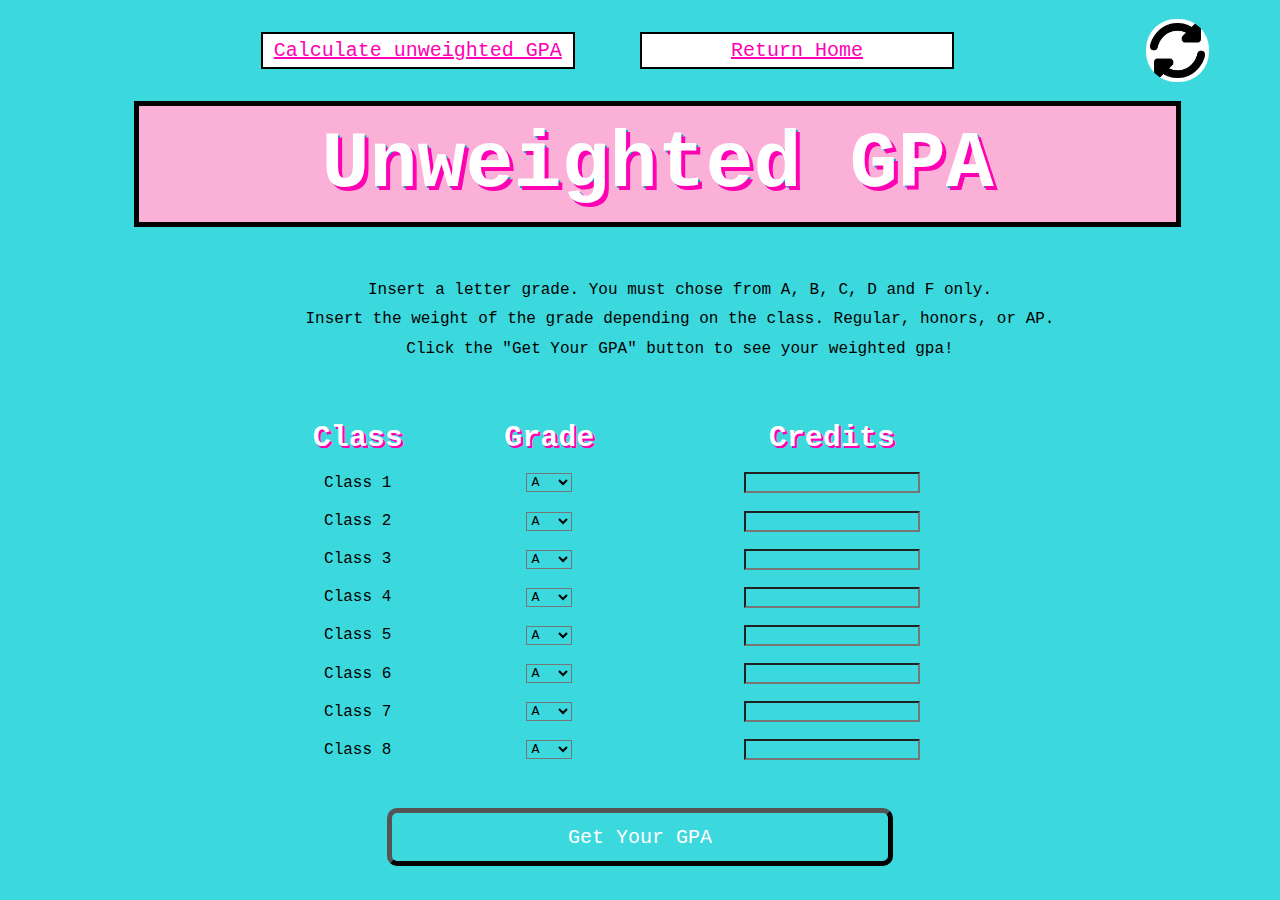
==== commit 69fceb20: "DONEEEE" ====
--- a/unweighted.html
+++ b/unweighted.html
@@ -10,11 +10,12 @@
    <script type="text/javascript" src="js/uwgpa.js"></script>
  </head>
  <body >
-
-   <a class = "link1" href="index.html">Return Home</a>
-
-   <a class = "link2" href="weighted.html">Calculate weighted GPA</a>
-
+   <div>
+
+   <a class = "link2" href="unweighted.html">Calculate unweighted GPA</a>
+      <a class = "link1" href="index.html">Return Home</a>
+   <input type="image" id="reload" src="refresh.jpg" onClick="reload()">
+ </div>
    <h1>Unweighted GPA</h1>
 
    <ol>
@@ -28,7 +29,6 @@
      </ol>
 
    <div onload = "examples()" class = "container">
-     <input type="image" id="reload" src="refresh.jpg" onClick="reload()">
 
 
    <table id = "table" align = "left">
--- a/css/weighted.css
+++ b/css/weighted.css
@@ -3,35 +3,72 @@
   background-color: #3BD8DD;
 }
 /*TYPE SELECTORS*/
-a{
-  display: block;
-  color: black;
-  text-decoration: none;
+.link1{
+  background-color: white;
+  color: #ff00b3;
+  border: 2px solid black;
+  padding: 5px;
+  font-size: 20px;
+  width: 300px;
+  text-align: center;
+  float: left;
+  margin-left: 50%;
+  margin-top: -5.5%;
+
 }
+.link1:hover{
+  background-color: white;
+  box-shadow: 0 5px #666;
+  transform: translateY(4px);
+}
+.link2 {
+  background-color: white;
+  color: #ff00b3;
+  border: 2px solid black;
+  padding: 5px;
+  font-size: 20px;
+  width: 300px;
+  float: left;
+  margin-left: 20%;
+  margin-top: -5.5%;
+  text-align: center;
+}
+
 h1{
   font-size: 80px;
   text-align: center;
   color: white;
-  text-shadow: 4px 4px 0 #ff00b3, 2px 2px 0 #ff00b3;
+  text-shadow: 4px 4px 0 #ff00b3, 2px 2px 0 #01AABC;
+  background-color: #FBB0D7;
+  border: 5px solid black;
+  width: 80%;
+  margin-left: 10%;
+  padding: 1%;
+  margin-top: 8%;
+
 }
 
 table{
-  margin-top: 30px;
+  margin-top: 3%;
+  margin-left: 20%;
+  width: 60%;
 }
 li{
-  float: center;
-  vertical-align: middle;
+  margin-top: 1%;
 }
 
 td{
-  padding-right: 30px;
+  padding: 1%;
+  text-align: center;
 }
 ol{
   text-align: center;
-  display: inline;
+  margin-top: 1%;
+  list-style: none;
+  width: 90%;
+  margin-left: 5%;
+
 }
-/*CLASS SELECTORS*/
-/*ID SELECTORS*/
 
 #classTitle{
   font-size: 30px;
@@ -39,6 +76,7 @@
   color: white;
   font-weight: bold;
   text-shadow: 2px 2px 0 #ff00b3, 2px 2px 0 #ff00b3;
+  padding: 1%;
 }
 
 #gradeTitle{
@@ -90,15 +128,12 @@
 #submit{
   color: white;
   font-size: 20px;
-  width: 200px;
-  height: 50px;
+  width: 40%;
+  padding: 1%;
   border-width: 5px;
   border-radius: 10px;
-  margin-left: 660px;
-  margin-top: 20px;
-  position: absolute;
-  top: 45%;
-  right: 12%;
+  margin-top: 3%;
+  margin-left: 30%;
 
 }
 
@@ -107,9 +142,8 @@
   font-size: 60px;
   text-align: center;
   font-weight: bold;
-  position: absolute;
-  top: 57%;
-  right: 19%;
+  top: 95%;
+
 }
 
 #message{
@@ -119,10 +153,9 @@
 }
 #reload{
   border-radius: 30px;
-  position: absolute;
-  top: 20px;
-  right: 50px;
-  width: 70px;
-  height: 70px;
-  padding: 10px;
+  float: right;
+  margin-right: 5%;
+  height: 5%;
+  width: 5%;
+  margin-top: -6.5%;
 }
